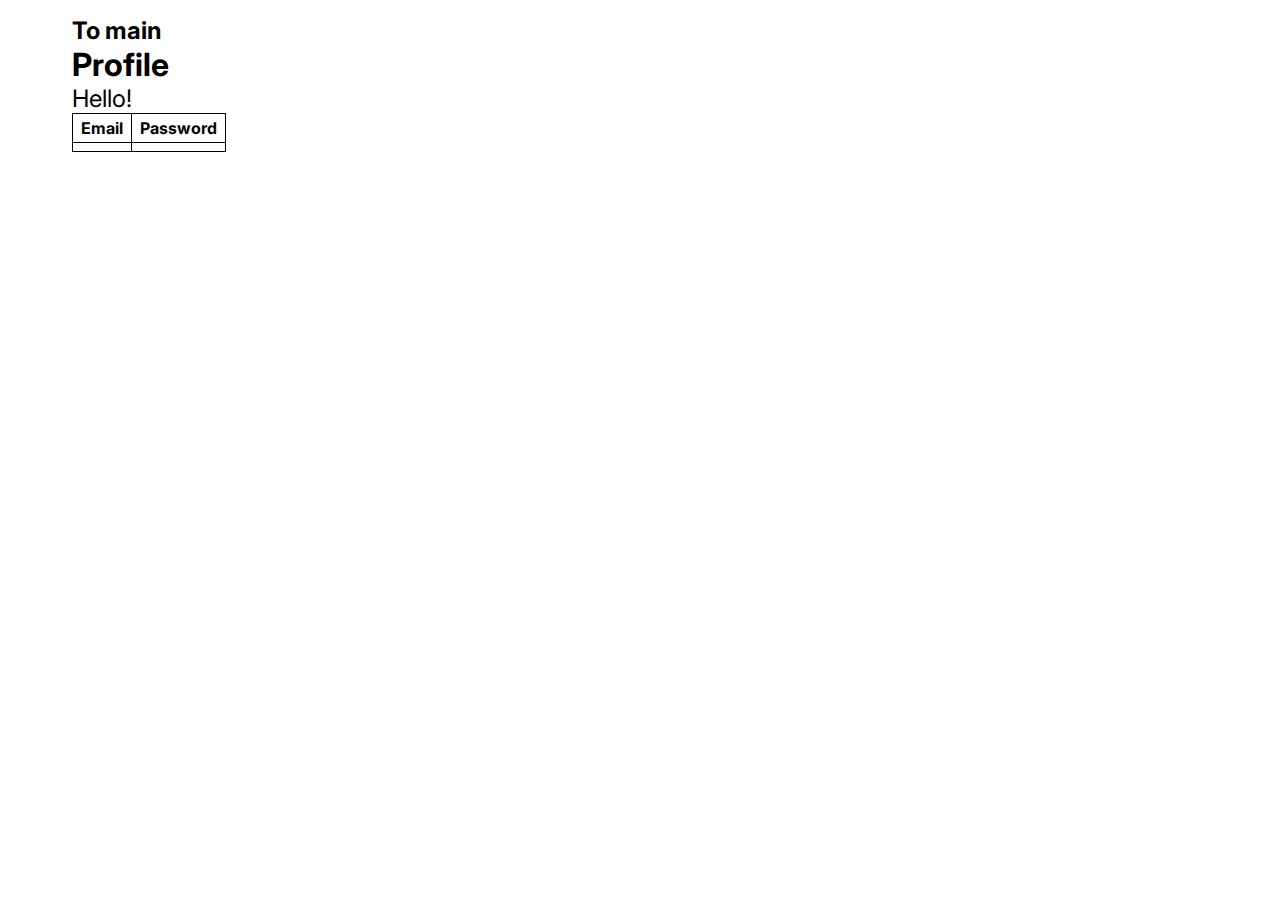
==== src/main/resources/templates/profile.html @ 7355758b "feat: base login/register system" ====
<!DOCTYPE html>

<html lang="en" xmlns:th="http://www.thymeleaf.org">
<head>
  <link rel="stylesheet" type="text/css" href="../static/css/styles.css"/>
  <meta charset="UTF-8">
  <link rel="stylesheet" th:href="@{css/styles.css}">
  <title>Title</title>
</head>
<body>
  <div class="page-wrapper">
    <h2>
      <a th:href="@{/}">To main</a>
    </h2>
    <h1 class="page-title">
      Profile
    </h1>
    <p class="page-text">
      Hello!
    </p>
    <table class="users-list">
      <tr>
        <th>Email
        </th>
        <th>Password</th>
      </tr>
      <tr class="user-card" th:each="user : ${users}">
        <td th:text="${user.getEmail()}">
        </td>
        <td th:text="${user.getPassword()}"></td>
      </tr>
    </table>
  </div>
</body>
</html>
---- src/main/resources/static/css/styles.css ----
@import url('https://fonts.googleapis.com/css2?family=Inter:wght@300;400;500;600;700;800;900&display=swap');

* {
    margin: 0;
    padding: 0;
    box-sizing: border-box;
    font-family: Inter, sans-serif;
}

.page-wrapper {
    padding: 16px 0;
    margin: 0 16px;
}

.page-title {
    font-size: 32px;
}

@media screen and (min-width: 640px) {
    .page-wrapper {
        margin: 0 48px;
    }
}

@media screen and (min-width: 1024px) {
    .page-wrapper {
        margin: 0 72px;
    }
}

.form-input {
    padding: 4px 8px;
    border-radius: 4px;
    outline: none;
    background: none;
    border: 1px solid #cdcdcd;
}

.form-wrapper {
    display: grid;
    max-width: 460px;
    gap: 0.5rem;
}

.page-text {
    font-size: 24px;
}

.form-button {
    padding: 4px 8px;
    border-radius: 4px;
    outline: none;
    background: #292929;
    border: 1px solid #cdcdcd;
    color: #ffffff;
}

.users-list {
    border: 1px solid black;
    border-collapse: collapse;
}

.users-list td, .users-list th {
    border: 1px solid black;
    padding: 4px 8px;
}
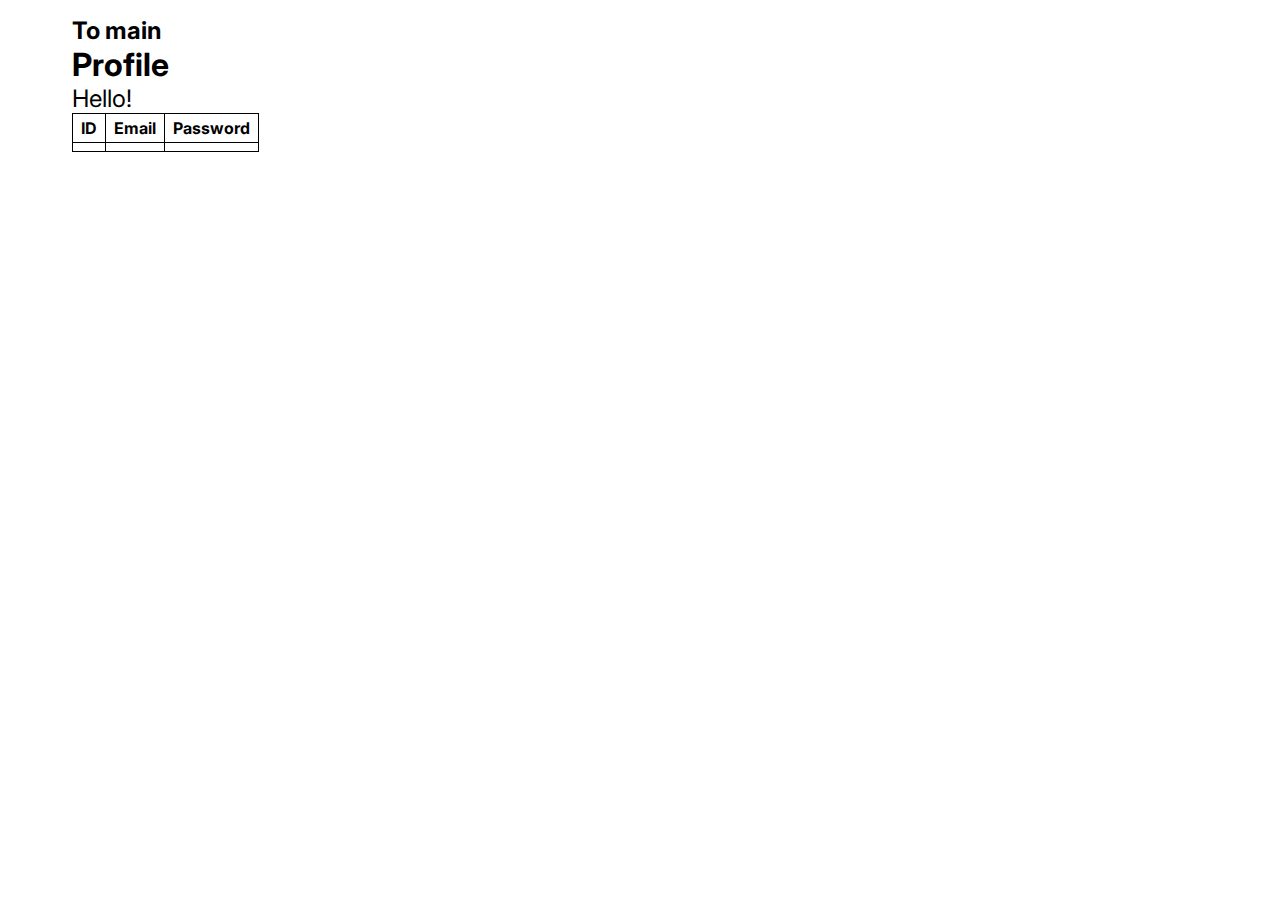
==== commit 8c0a848b: "feat: implemented Hibernate (with PostgreSQL)" ====
--- a/src/main/resources/templates/profile.html
+++ b/src/main/resources/templates/profile.html
@@ -20,14 +20,14 @@
     </p>
     <table class="users-list">
       <tr>
-        <th>Email
-        </th>
+        <th>ID</th>
+        <th>Email</th>
         <th>Password</th>
       </tr>
-      <tr class="user-card" th:each="user : ${users}">
-        <td th:text="${user.getEmail()}">
-        </td>
-        <td th:text="${user.getPassword()}"></td>
+      <tr th:each="user : ${users}">
+        <td th:text="${user.id}"></td>
+        <td th:text="${user.email}"></td>
+        <td th:text="${user.password}"></td>
       </tr>
     </table>
   </div>
